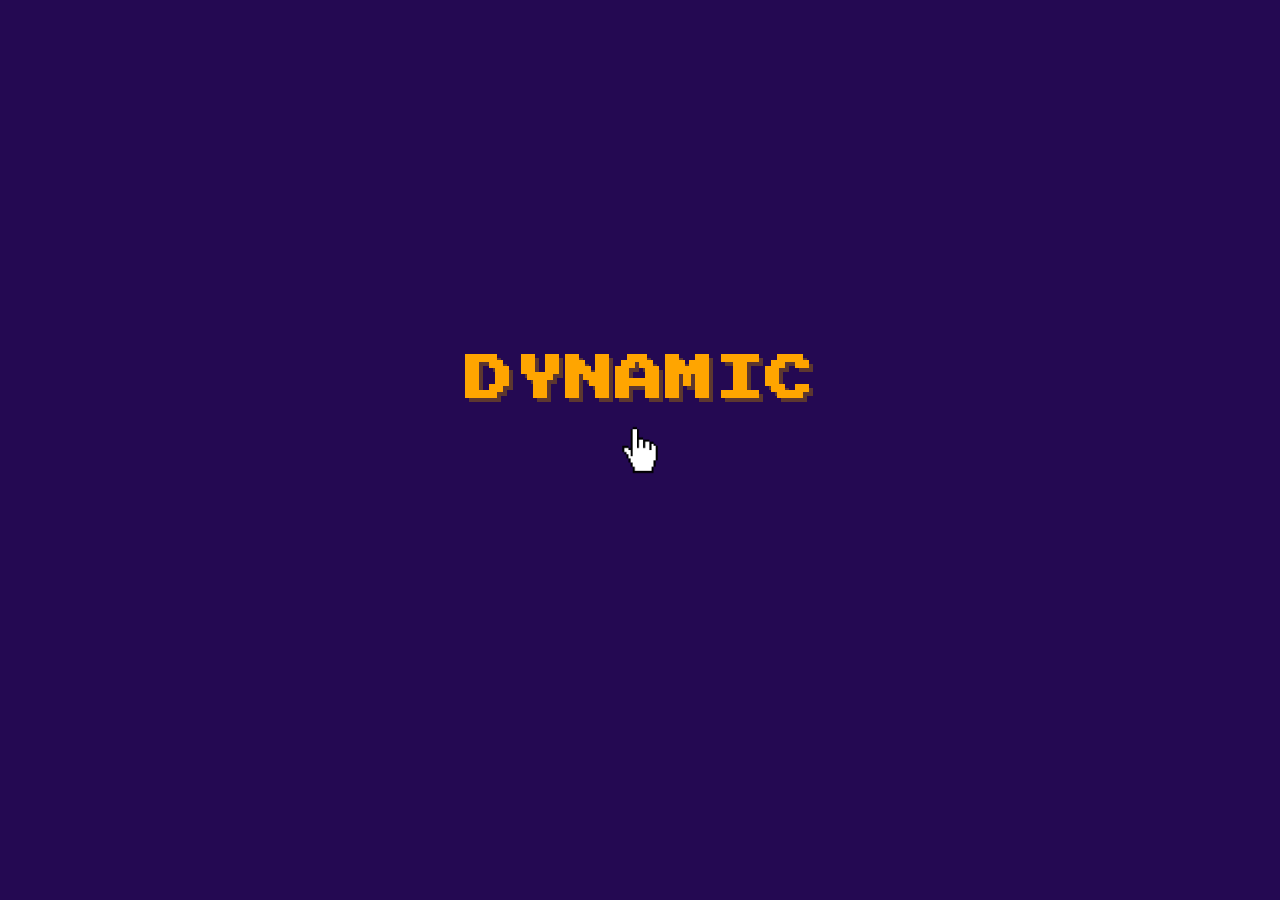
==== index.html @ aa6b5019 "Add files via upload" ====
<!DOCTYPE html>
<html lang="en">
<head>
  <meta charset="UTF-8">
  <meta name="viewport" content="width=device-width, initial-scale=1.0">
  <title>Dynamic Escapade</title>
  <link rel="stylesheet" href="style.css">
</head>
<body>
  <main class="app">

    <!-- INTRO SCREEN -->
    <section id="introScreen" class="screen intro-screen">
      <h1 id="title" class="title"></h1>

      <button id="exploreBtn" class="explore-btn" type="button">
        READY TO EXPLORE
      </button>
    </section>

    <!-- WORLD SELECT SCREEN -->
    <section id="worldSelectScreen" class="screen world-select-screen hidden">
      <div class="progress-counter" id="progressCounter">★ 0 / 7</div>

      <button id="leftArrow" class="nav-arrow left-arrow" type="button" aria-label="Previous world">
        &#9664;
      </button>

      <section class="portal-stage">
        <div class="portal-glow"></div>

        <button id="portal" class="portal" type="button" aria-label="Enter selected world">
          <div class="portal-frame">
            <div class="portal-inner">
              <div id="portalWorldName" class="portal-world-name">ARCADE</div>
              <div id="portalPreview" class="portal-preview"></div>
              <div class="portal-whirlpool"></div>
            </div>
          </div>
        </button>
      </section>

      <button id="rightArrow" class="nav-arrow right-arrow" type="button" aria-label="Next world">
        &#9654;
      </button>

      <div id="floatingLayer" class="floating-layer" aria-hidden="true"></div>

      <section class="dialogue-box">
        <p id="dialogueText" class="dialogue-text">A NEW WORLD AWAITS...</p>
        <span class="dialogue-corner">&#9662;</span>
      </section>
    </section>

    <img id="customCursor" class="custom-cursor" src="ourthumbCursor.webp" alt="">
  </main>

  <audio id="bgMusic" src="audio/background.mp3" loop></audio>

  <script src="script.js"></script>
</body>
</html>
---- style.css ----
@font-face {
  font-family: "PressStart2P";
  src: url("PressStart2P-Regular.ttf") format("truetype");
}

* {
  box-sizing: border-box;
  margin: 0;
  padding: 0;
  cursor: none;
}

html,
body {
  width: 100%;
  height: 100%;
  overflow: hidden;
}

body {
  background: #240952;
  font-family: "PressStart2P", monospace;
  transition:
    background 0.7s ease,
    box-shadow 0.7s ease;
}

.app {
  position: relative;
  width: 100vw;
  height: 100vh;
  overflow: hidden;
}

.screen {
  position: absolute;
  inset: 0;
  width: 100%;
  height: 100%;
}


/* INTRO SCREEN */

.intro-screen {
  display: flex;
  flex-direction: column;
  align-items: center;
  justify-content: center;
}

.title {
  color: #ffa500;
  font-size: clamp(2rem, 4vw, 3rem);
  text-align: center;
  text-shadow: 4px 4px 0 #5c3730;
  letter-spacing: 0.04em;
  transform: translateY(-60px);
  min-height: 1.4em;
  padding: 0 20px;
}

.explore-btn {
  margin-top: 20px;
  min-width: 360px;
  max-width: calc(100vw - 40px);
  height: 70px;
  padding: 0 30px;
  border: none;
  border-radius: 12px;
  background: #ffa500;
  color: #240952;
  font-family: "PressStart2P", monospace;
  font-size: clamp(0.8rem, 1.6vw, 1.55rem);
  display: none;
  align-items: center;
  justify-content: center;
  text-align: center;
  white-space: nowrap;
  animation: idlePulse 2.2s ease-in-out infinite;
}

.explore-btn:hover {
  animation: hoverPulse 0.9s ease-in-out infinite;
}

/* WORLD SELECT SCREEN */

.world-select-screen {
  overflow: hidden;
}

.progress-counter {
  position: absolute;
  top: 26px;
  right: 28px;
  z-index: 20;
  color: #ffa500;
  font-size: 0.8rem;
  text-shadow: 3px 3px 0 #5c3730;
  letter-spacing: 0.06em;
}

.portal-stage {
  position: absolute;
  left: 50%;
  top: 48%;
  transform: translate(-50%, -50%);
  width: 340px;
  height: 520px;
  display: flex;
  align-items: center;
  justify-content: center;
  z-index: 10;
}

.portal-glow {
  position: absolute;
  width: 360px;
  height: 540px;
  border-radius: 180px 180px 36px 36px;
  background:
    radial-gradient(circle at center, rgba(255, 165, 0, 0.18) 0%, rgba(255, 165, 0, 0.04) 55%, rgba(255, 165, 0, 0) 75%);
  filter: blur(12px);
  animation: glowPulse 2.8s ease-in-out infinite;
  pointer-events: none;
}

.portal {
  position: relative;
  width: 320px;
  height: 500px;
  border: none;
  background: transparent;
  outline: none;
  z-index: 2;
}

.portal-frame {
  position: relative;
  width: 100%;
  height: 100%;
  padding: 12px;
  border-radius: 160px 160px 28px 28px;
  background: linear-gradient(180deg, #ffcb6b 0%, #ffa500 48%, #d97a00 100%);
  box-shadow:
    0 0 0 5px #5c3730,
    0 0 24px rgba(255, 165, 0, 0.18);
  overflow: hidden;
  animation: portalShimmer 3s ease-in-out infinite;
}

.portal-inner {
  position: relative;
  width: 100%;
  height: 100%;
  border-radius: 150px 150px 20px 20px;
  background: linear-gradient(180deg, #3e1575 0%, #240952 58%, #18063c 100%);
  overflow: hidden;
  display: flex;
  align-items: center;
  justify-content: center;
  transition:
    transform 0.7s ease,
    background 0.7s ease,
    box-shadow 0.7s ease;
}

.portal-world-name {
  position: absolute;
  z-index: 4;
  width: 80%;
  color: #ffa500;
  font-size: clamp(1rem, 1.8vw, 1.25rem);
  text-align: center;
  line-height: 1.5;
  text-shadow: 3px 3px 0 #5c3730;
  letter-spacing: 0.08em;
  transition:
    opacity 0.35s ease,
    transform 0.45s ease,
    color 0.45s ease;
}

.portal-preview {
  position: absolute;
  inset: 0;
  opacity: 0;
  transition: opacity 0.6s ease;
  z-index: 1;
}

.portal::before {
  content: "";
  position: absolute;
  inset: 22px;
  border-radius: 145px 145px 18px 18px;
  border: 2px solid rgba(255, 220, 160, 0.3);
  pointer-events: none;
  z-index: 5;
}

.portal.is-hovered .portal-inner {
  transform: scale(1.01);
  box-shadow: inset 0 0 38px rgba(255, 255, 255, 0.08);
}

.portal.is-hovered .portal-preview {
  opacity: 1;
}

.portal.is-hovered .portal-world-name {
  transform: scale(1.03);
  color: #fff4d2;
}

.portal-whirlpool {
  position: absolute;
  inset: 0;
  opacity: 0;
  pointer-events: none;
  z-index: 3;
  background:
    repeating-radial-gradient(
      circle at center,
      rgba(255, 255, 255, 0.95) 0 7px,
      rgba(255, 165, 0, 0.78) 7px 16px,
      rgba(78, 26, 138, 0.85) 16px 28px,
      rgba(36, 9, 82, 0.9) 28px 42px
    );
  transform: scale(0.3) rotate(0deg);
  border-radius: 150px 150px 20px 20px;
}

.portal.entering .portal-whirlpool {
  animation: whirlpoolIn 1.05s cubic-bezier(0.2, 0.7, 0.1, 1) forwards;
}

.nav-arrow {
  position: absolute;
  top: 48%;
  transform: translateY(-50%);
  width: 82px;
  height: 82px;
  border: none;
  border-radius: 14px;
  background: #ffa500;
  color: #240952;
  font-family: "PressStart2P", monospace;
  font-size: 1.8rem;
  box-shadow: 0 0 0 4px #5c3730;
  z-index: 15;
  transition:
    transform 0.2s ease,
    box-shadow 0.2s ease,
    background 0.2s ease;
}

.nav-arrow:hover {
  transform: translateY(-50%) scale(1.06);
  box-shadow:
    0 0 0 4px #5c3730,
    0 0 16px rgba(255, 165, 0, 0.35);
}

.left-arrow {
  left: 10vw;
}

.right-arrow {
  right: 10vw;
}

.dialogue-box {
  position: absolute;
  left: 50%;
  bottom: 34px;
  transform: translateX(-50%);
  width: min(900px, calc(100vw - 70px));
  min-height: 112px;
  padding: 24px 28px 34px;
  border: 5px solid #ffa500;
  border-radius: 18px;
  background: rgba(36, 9, 82, 0.96);
  box-shadow:
    0 0 0 5px #5c3730,
    0 0 24px rgba(0, 0, 0, 0.18);
  z-index: 20;
}

.dialogue-text {
  color: #ffa500;
  font-size: clamp(0.8rem, 1.2vw, 1rem);
  line-height: 1.8;
  text-shadow: 2px 2px 0 #5c3730;
  letter-spacing: 0.05em;
}

.dialogue-corner {
  position: absolute;
  right: 18px;
  bottom: 10px;
  color: #ffa500;
  font-size: 0.9rem;
  animation: blinkArrow 1s steps(1) infinite;
}

.floating-layer {
  position: absolute;
  inset: 0;
  pointer-events: none;
  z-index: 6;
}

.float-shape {
  position: absolute;
  opacity: 0;
  animation:
    floatIn 0.5s ease forwards,
    drift 4.8s ease-in-out infinite;
  filter: drop-shadow(0 0 10px rgba(255, 255, 255, 0.18));
}

.float-circle {
  width: 20px;
  height: 20px;
  border-radius: 50%;
}

.float-square {
  width: 18px;
  height: 18px;
}

.float-diamond {
  width: 18px;
  height: 18px;
  transform: rotate(45deg);
}

.float-bar {
  width: 12px;
  height: 46px;
  border-radius: 999px;
}

.float-snow {
  font-size: 1.3rem;
  color: rgba(255, 255, 255, 0.85);
}

.custom-cursor {
  position: fixed;
  left: 0;
  top: 0;
  width: 50px;
  height: 50px;
  pointer-events: none;
  transform: translate(-50%, -50%);
  z-index: 9999;
  will-change: transform, width, height;
}

body.button-hover .custom-cursor,
body.arrow-hover .custom-cursor,
body.portal-hover .custom-cursor {
  width: 60px;
  height: 60px;
}

body.world-tinted {
  box-shadow: inset 0 0 180px rgba(255, 255, 255, 0.05);
}

body.theme-arcade {
  background: linear-gradient(180deg, #240952 0%, #2d0e6d 50%, #111f76 100%);
}

body.theme-candyland {
  background: linear-gradient(180deg, #240952 0%, #6e1d72 45%, #ff8fb7 100%);
}

body.theme-carnival {
  background: linear-gradient(180deg, #240952 0%, #7c1120 45%, #c38b1c 100%);
}

body.theme-concert {
  background: linear-gradient(180deg, #240952 0%, #53113f 45%, #941e3d 100%);
}

body.theme-ice-rink {
  background: linear-gradient(180deg, #240952 0%, #2e4d87 45%, #a5d8ff 100%);
}

body.theme-mansion {
  background: linear-gradient(180deg, #240952 0%, #4f1126 45%, #8d6b2f 100%);
}

body.theme-paradise {
  background: linear-gradient(180deg, #240952 0%, #0f5f49 45%, #61c3a0 100%);
}

.portal-preview.arcade-preview {
  background:
    radial-gradient(circle at 50% 40%, rgba(79, 198, 255, 0.3) 0%, rgba(79, 198, 255, 0) 40%),
    linear-gradient(180deg, #1c0b46 0%, #221870 52%, #0b3c67 100%);
}

.portal-preview.candyland-preview {
  background:
    radial-gradient(circle at 35% 30%, rgba(255, 255, 255, 0.25) 0%, rgba(255, 255, 255, 0) 26%),
    linear-gradient(180deg, #4a1666 0%, #c15687 50%, #ffc2cf 100%);
}

.portal-preview.carnival-preview {
  background:
    radial-gradient(circle at 50% 25%, rgba(255, 224, 148, 0.28) 0%, rgba(255, 224, 148, 0) 26%),
    linear-gradient(180deg, #44091d 0%, #8b1f2f 52%, #d19d28 100%);
}

.portal-preview.concert-preview {
  background:
    radial-gradient(circle at 50% 20%, rgba(255, 255, 255, 0.22) 0%, rgba(255, 255, 255, 0) 22%),
    linear-gradient(180deg, #21052f 0%, #4a0c53 40%, #961c44 100%);
}

.portal-preview.ice-rink-preview {
  background:
    radial-gradient(circle at 50% 25%, rgba(255, 255, 255, 0.25) 0%, rgba(255, 255, 255, 0) 22%),
    linear-gradient(180deg, #294274 0%, #78b9ef 50%, #dff7ff 100%);
}

.portal-preview.mansion-preview {
  background:
    radial-gradient(circle at 50% 22%, rgba(255, 215, 143, 0.25) 0%, rgba(255, 215, 143, 0) 22%),
    linear-gradient(180deg, #2a081a 0%, #601c31 45%, #9a7a35 100%);
}

.portal-preview.paradise-preview {
  background:
    radial-gradient(circle at 60% 26%, rgba(182, 255, 222, 0.22) 0%, rgba(182, 255, 222, 0) 24%),
    linear-gradient(180deg, #0a3a35 0%, #136956 45%, #6dd0a7 100%);
}

.hidden {
  display: none;
}

@keyframes idlePulse {
  0%, 100% {
    transform: scale(1);
  }
  50% {
    transform: scale(1.02);
  }
}

@keyframes hoverPulse {
  0%, 100% {
    transform: scale(1);
  }
  50% {
    transform: scale(1.05);
  }
}

@keyframes portalShimmer {
  0%, 100% {
    box-shadow:
      0 0 0 5px #5c3730,
      0 0 24px rgba(255, 165, 0, 0.18);
  }
  50% {
    box-shadow:
      0 0 0 5px #5c3730,
      0 0 34px rgba(255, 165, 0, 0.3);
  }
}

@keyframes glowPulse {
  0%, 100% {
    transform: scale(1);
    opacity: 0.75;
  }
  50% {
    transform: scale(1.03);
    opacity: 1;
  }
}

@keyframes whirlpoolIn {
  0% {
    opacity: 0;
    transform: scale(0.3) rotate(0deg);
    filter: blur(0px);
  }
  30% {
    opacity: 1;
  }
  100% {
    opacity: 1;
    transform: scale(2.8) rotate(540deg);
    filter: blur(2px);
  }
}

@keyframes blinkArrow {
  0%, 49% {
    opacity: 1;
  }
  50%, 100% {
    opacity: 0.35;
  }
}

@keyframes floatIn {
  from {
    opacity: 0;
    transform: translateY(10px) scale(0.7);
  }
  to {
    opacity: 1;
    transform: translateY(0) scale(1);
  }
}

@keyframes drift {
  0%, 100% {
    transform: translateY(0px) rotate(0deg);
  }
  50% {
    transform: translateY(-12px) rotate(4deg);
  }
}
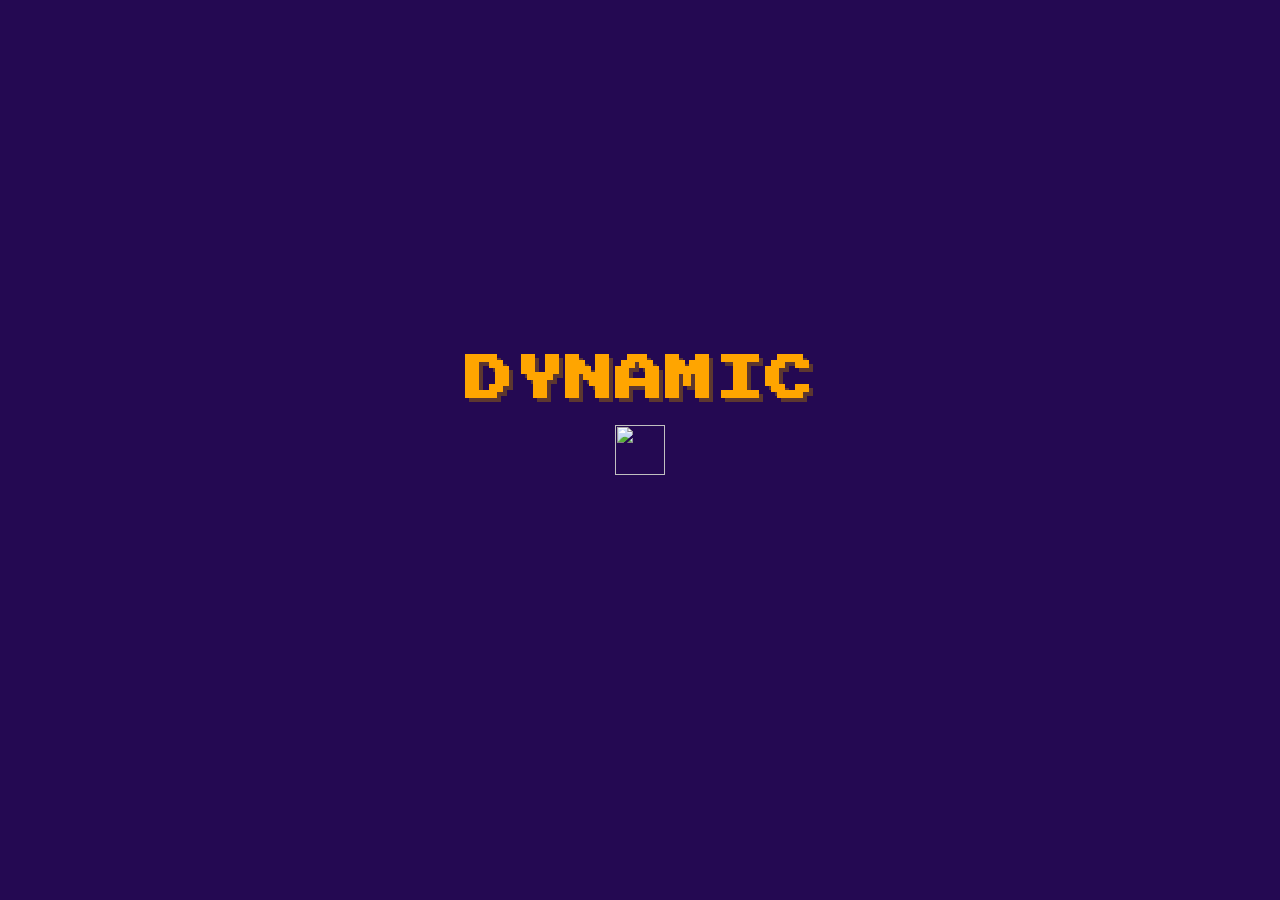
==== commit 52466156: "added transition page, created pathway world select -> beach -> transition -> world select" ====
--- a/index.html
+++ b/index.html
@@ -32,7 +32,7 @@
         <button id="portal" class="portal" type="button" aria-label="Enter selected world">
           <div class="portal-frame">
             <div class="portal-inner">
-              <div id="portalWorldName" class="portal-world-name">ARCADE</div>
+              <div id="portalWorldName" class="portal-world-name">BEACH</div>
               <div id="portalPreview" class="portal-preview"></div>
               <div class="portal-whirlpool"></div>
             </div>
--- a/style.css
+++ b/style.css
@@ -372,7 +372,7 @@
   box-shadow: inset 0 0 180px rgba(255, 255, 255, 0.05);
 }
 
-body.theme-arcade {
+body.theme-beach {
   background: linear-gradient(180deg, #240952 0%, #2d0e6d 50%, #111f76 100%);
 }
 
@@ -388,10 +388,6 @@
   background: linear-gradient(180deg, #240952 0%, #53113f 45%, #941e3d 100%);
 }
 
-body.theme-ice-rink {
-  background: linear-gradient(180deg, #240952 0%, #2e4d87 45%, #a5d8ff 100%);
-}
-
 body.theme-mansion {
   background: linear-gradient(180deg, #240952 0%, #4f1126 45%, #8d6b2f 100%);
 }
@@ -400,7 +396,7 @@
   background: linear-gradient(180deg, #240952 0%, #0f5f49 45%, #61c3a0 100%);
 }
 
-.portal-preview.arcade-preview {
+.portal-preview.beach-preview {
   background:
     radial-gradient(circle at 50% 40%, rgba(79, 198, 255, 0.3) 0%, rgba(79, 198, 255, 0) 40%),
     linear-gradient(180deg, #1c0b46 0%, #221870 52%, #0b3c67 100%);
@@ -422,12 +418,6 @@
   background:
     radial-gradient(circle at 50% 20%, rgba(255, 255, 255, 0.22) 0%, rgba(255, 255, 255, 0) 22%),
     linear-gradient(180deg, #21052f 0%, #4a0c53 40%, #961c44 100%);
-}
-
-.portal-preview.ice-rink-preview {
-  background:
-    radial-gradient(circle at 50% 25%, rgba(255, 255, 255, 0.25) 0%, rgba(255, 255, 255, 0) 22%),
-    linear-gradient(180deg, #294274 0%, #78b9ef 50%, #dff7ff 100%);
 }
 
 .portal-preview.mansion-preview {
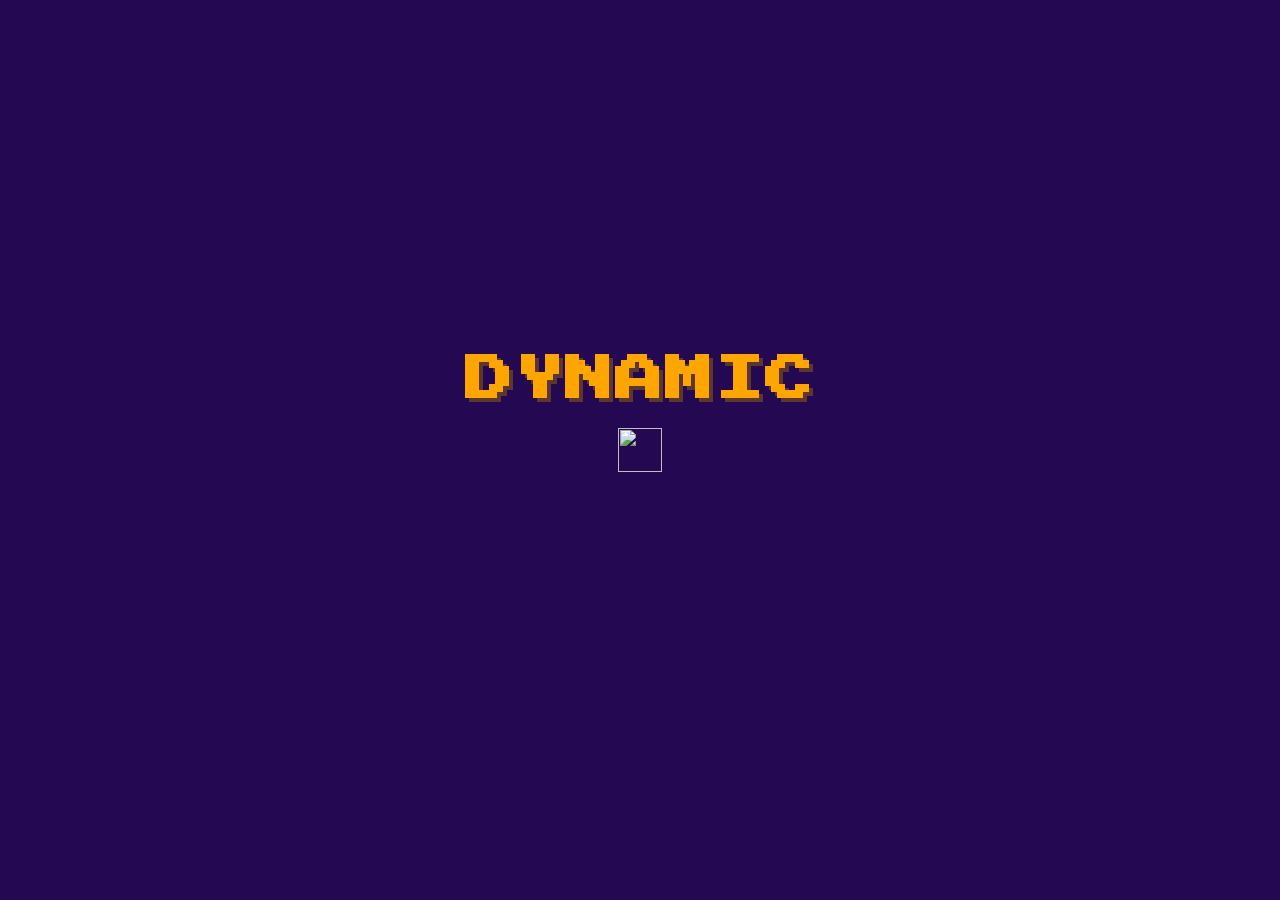
==== commit e0644ad2: "safety save" ====
--- a/index.html
+++ b/index.html
@@ -52,7 +52,7 @@
       </section>
     </section>
 
-    <img id="customCursor" class="custom-cursor" src="ourthumbCursor.webp" alt="">
+    <img id="customCursor" class="custom-cursor" src="cursor.webp" alt="">
   </main>
 
   <audio id="bgMusic" src="audio/background.mp3" loop></audio>
--- a/style.css
+++ b/style.css
@@ -1,3 +1,6 @@
+* {
+  cursor: none !important;
+}
 @font-face {
   font-family: "PressStart2P";
   src: url("PressStart2P-Regular.ttf") format("truetype");
@@ -436,6 +439,17 @@
   display: none;
 }
 
+#customCursor {
+  position: fixed;
+  left: 0;
+  top: 0;
+  width: 44px;
+  height: 44px;
+  pointer-events: none;
+  z-index: 99999;
+  transform: translate(-50%, -50%);
+}
+
 @keyframes idlePulse {
   0%, 100% {
     transform: scale(1);
